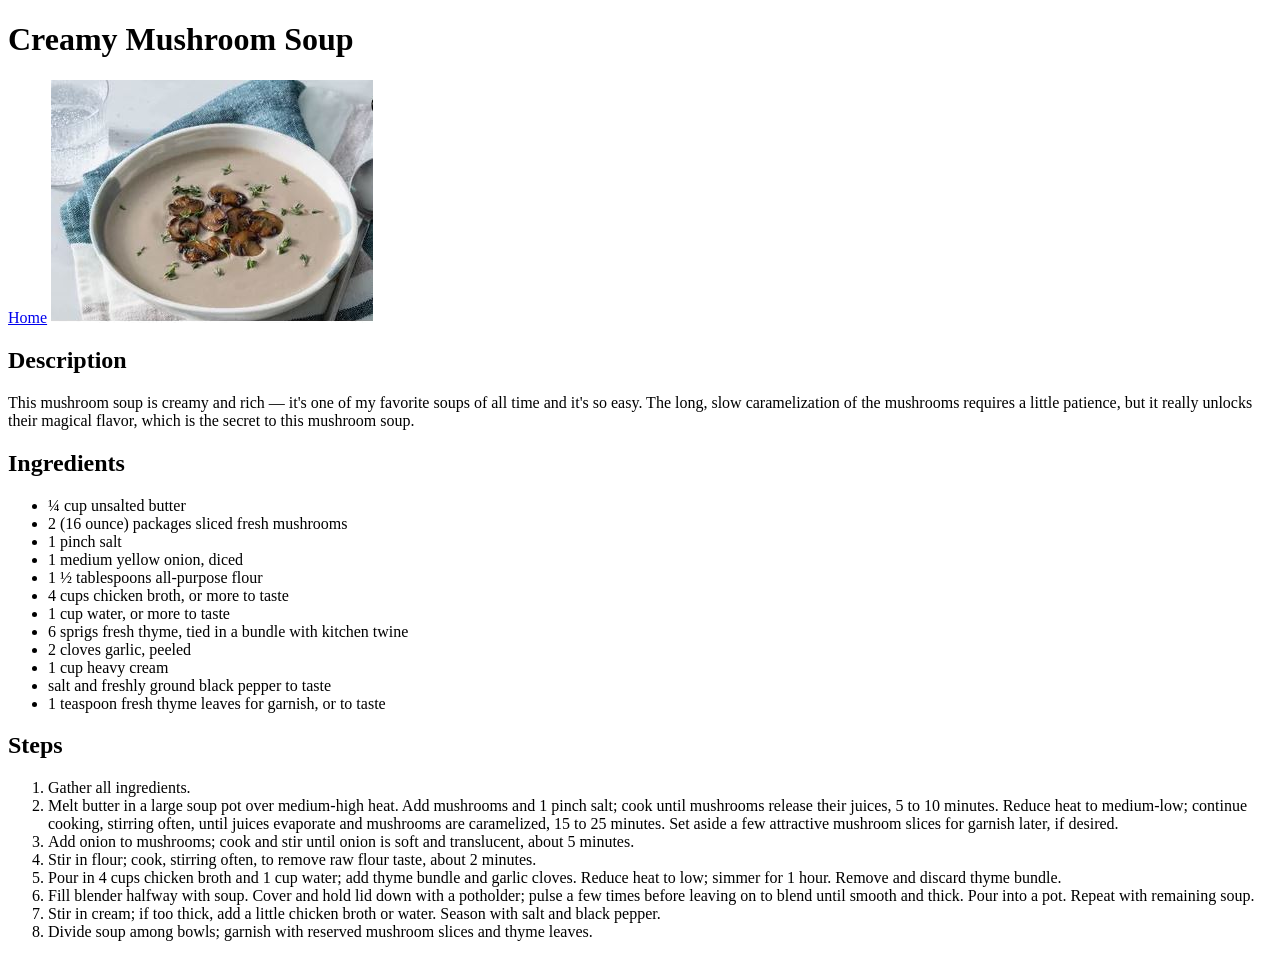
==== recipes/Mushroom_soup.html @ 11ad4291 "Initial commit" ====
<!DOCTYPE html>
<html lang="en">
  <head>
    <meta charset="UTF-8">
    <title>Odin-Recipes</title>
  </head>

  <body>
    <h1>Creamy Mushroom Soup</h1>
    <a href="../index.html">Home</a>
    <img src="mushroom.JPG">
    <h2>Description</h2>
    <p>This mushroom soup is creamy and rich — it's one of my favorite soups of all time and it's so easy. The long, slow caramelization of the mushrooms requires a little patience, but it really unlocks their magical flavor, which is the secret to this mushroom soup.</p>
    <h2>Ingredients</h2>
    <ul>
        <li>¼ cup unsalted butter</li>
        <li>2 (16 ounce) packages sliced fresh mushrooms</li>
        <li>1 pinch salt</li>
        <li>1 medium yellow onion, diced</li>
        <li>1 ½ tablespoons all-purpose flour</li>
        <li>4 cups chicken broth, or more to taste</li>
        <li>1 cup water, or more to taste</li>
        <li>6 sprigs fresh thyme, tied in a bundle with kitchen twine</li>
        <li>2 cloves garlic, peeled</li>
        <li>1 cup heavy cream</li>
        <li>salt and freshly ground black pepper to taste</li>
        <li>1 teaspoon fresh thyme leaves for garnish, or to taste</li>
    </ul>
    <h2>Steps</h2>
    <ol>
        <li>Gather all ingredients.</li>
        <li>Melt butter in a large soup pot over medium-high heat. Add mushrooms and 1 pinch salt; cook until mushrooms release their juices, 5 to 10 minutes. Reduce heat to medium-low; continue cooking, stirring often, until juices evaporate and mushrooms are caramelized, 15 to 25 minutes. Set aside a few attractive mushroom slices for garnish later, if desired.</li>
        <li>Add onion to mushrooms; cook and stir until onion is soft and translucent, about 5 minutes.</li>
        <li>Stir in flour; cook, stirring often, to remove raw flour taste, about 2 minutes.</li>
        <li>Pour in 4 cups chicken broth and 1 cup water; add thyme bundle and garlic cloves. Reduce heat to low; simmer for 1 hour. Remove and discard thyme bundle.</li>
        <li>Fill blender halfway with soup. Cover and hold lid down with a potholder; pulse a few times before leaving on to blend until smooth and thick. Pour into a pot. Repeat with remaining soup.</li>
        <li>Stir in cream; if too thick, add a little chicken broth or water. Season with salt and black pepper.</li>
        <li>Divide soup among bowls; garnish with reserved mushroom slices and thyme leaves.</li>
    </ol>

  </body>
</html>
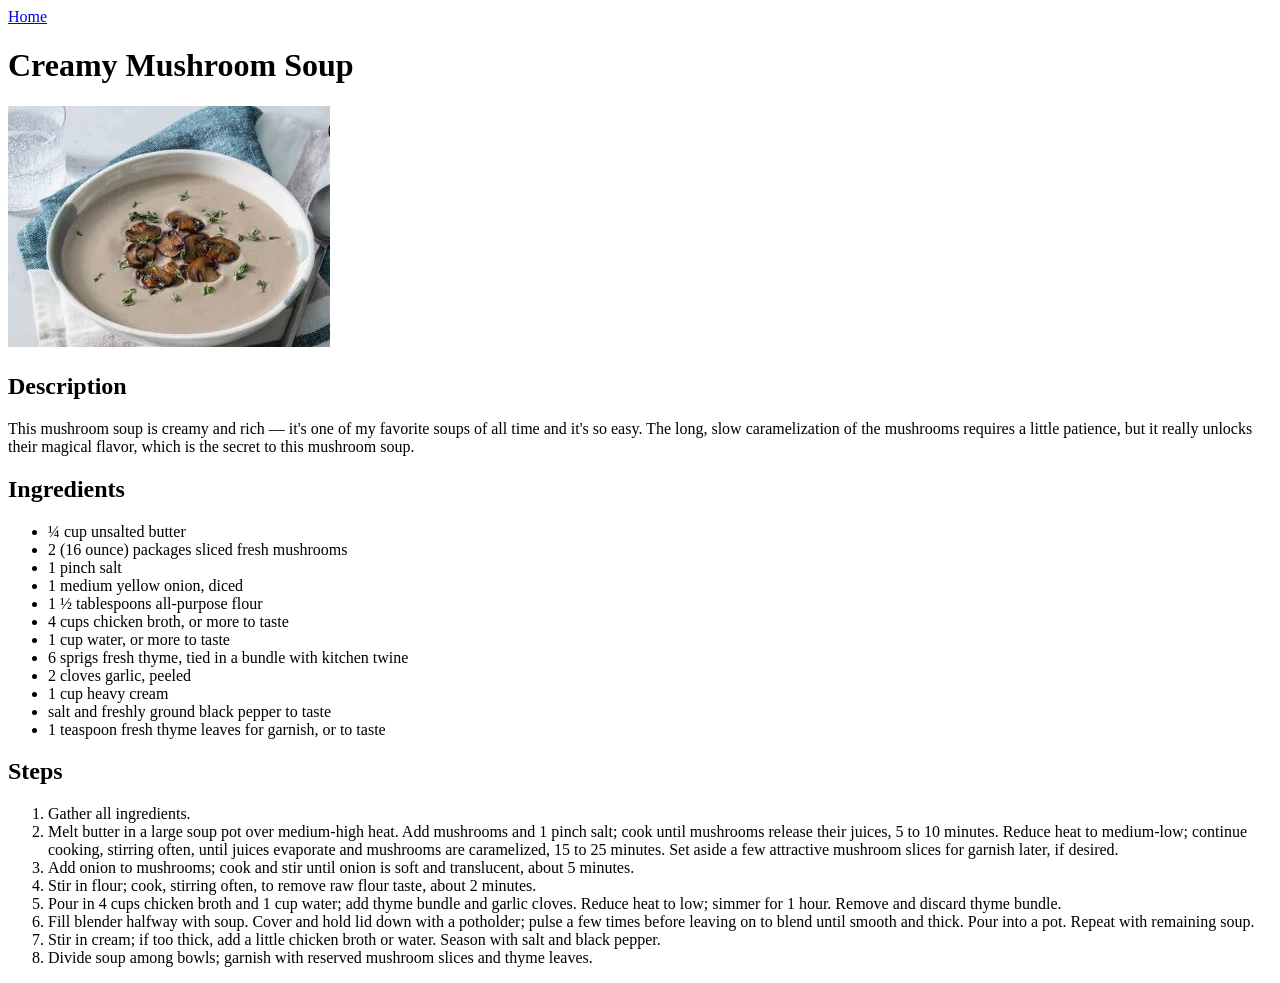
==== commit c96eb724: "Update html page layout and sections" ====
--- a/recipes/Mushroom_soup.html
+++ b/recipes/Mushroom_soup.html
@@ -2,16 +2,23 @@
 <html lang="en">
   <head>
     <meta charset="UTF-8">
+    <meta name="viewport" content="width=device-width, initial-scale=1.0">
     <title>Odin-Recipes</title>
   </head>
 
   <body>
+    <div class="content">
+      <div><a href="../index.html" class="btn">Home</a></div>
     <h1>Creamy Mushroom Soup</h1>
-    <a href="../index.html">Home</a>
-    <img src="mushroom.JPG">
+    <div class="section">
+    <img src="Images/mushroom.JPG">
+    </div>
     <h2>Description</h2>
+    <div class="section">
     <p>This mushroom soup is creamy and rich — it's one of my favorite soups of all time and it's so easy. The long, slow caramelization of the mushrooms requires a little patience, but it really unlocks their magical flavor, which is the secret to this mushroom soup.</p>
+    </div>
     <h2>Ingredients</h2>
+    <div class="section">
     <ul>
         <li>¼ cup unsalted butter</li>
         <li>2 (16 ounce) packages sliced fresh mushrooms</li>
@@ -26,7 +33,9 @@
         <li>salt and freshly ground black pepper to taste</li>
         <li>1 teaspoon fresh thyme leaves for garnish, or to taste</li>
     </ul>
+    </div>
     <h2>Steps</h2>
+    <div class="section">
     <ol>
         <li>Gather all ingredients.</li>
         <li>Melt butter in a large soup pot over medium-high heat. Add mushrooms and 1 pinch salt; cook until mushrooms release their juices, 5 to 10 minutes. Reduce heat to medium-low; continue cooking, stirring often, until juices evaporate and mushrooms are caramelized, 15 to 25 minutes. Set aside a few attractive mushroom slices for garnish later, if desired.</li>
@@ -37,6 +46,7 @@
         <li>Stir in cream; if too thick, add a little chicken broth or water. Season with salt and black pepper.</li>
         <li>Divide soup among bowls; garnish with reserved mushroom slices and thyme leaves.</li>
     </ol>
-
+    </div>
+    </div>
   </body>
 </html>
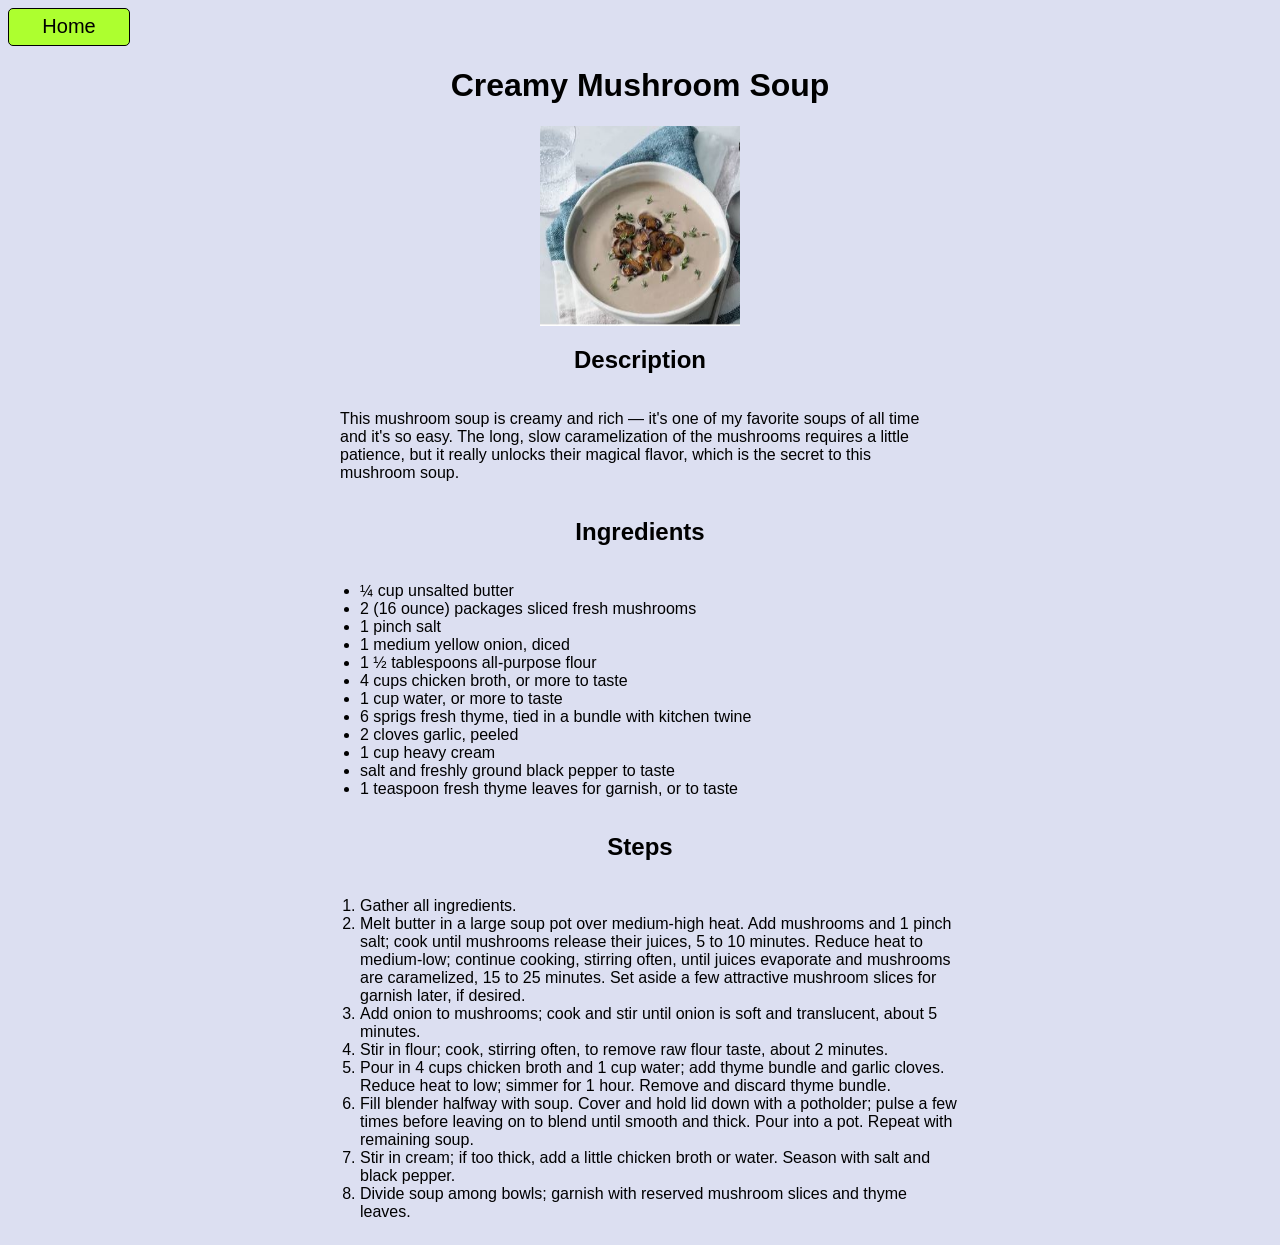
==== commit bb2ff92d: "Add styles.css file" ====
--- a/recipes/Mushroom_soup.html
+++ b/recipes/Mushroom_soup.html
@@ -1,25 +1,29 @@
 <!DOCTYPE html>
 <html lang="en">
-  <head>
-    <meta charset="UTF-8">
-    <meta name="viewport" content="width=device-width, initial-scale=1.0">
-    <title>Odin-Recipes</title>
-  </head>
 
-  <body>
-    <div class="content">
-      <div><a href="../index.html" class="btn">Home</a></div>
+<head>
+  <meta charset="UTF-8">
+  <meta name="viewport" content="width=device-width, initial-scale=1.0">
+  <title>Odin-Recipes</title>
+  <link rel="stylesheet" href="../styles.css">
+</head>
+
+<body>
+  <div class="content">
+    <div><a href="../index.html" class="btn">Home</a></div>
     <h1>Creamy Mushroom Soup</h1>
     <div class="section">
-    <img src="Images/mushroom.JPG">
+      <img src="Images/mushroom.JPG">
     </div>
     <h2>Description</h2>
     <div class="section">
-    <p>This mushroom soup is creamy and rich — it's one of my favorite soups of all time and it's so easy. The long, slow caramelization of the mushrooms requires a little patience, but it really unlocks their magical flavor, which is the secret to this mushroom soup.</p>
+      <p>This mushroom soup is creamy and rich — it's one of my favorite soups of all time and it's so easy. The long,
+        slow caramelization of the mushrooms requires a little patience, but it really unlocks their magical flavor,
+        which is the secret to this mushroom soup.</p>
     </div>
     <h2>Ingredients</h2>
     <div class="section">
-    <ul>
+      <ul>
         <li>¼ cup unsalted butter</li>
         <li>2 (16 ounce) packages sliced fresh mushrooms</li>
         <li>1 pinch salt</li>
@@ -32,21 +36,27 @@
         <li>1 cup heavy cream</li>
         <li>salt and freshly ground black pepper to taste</li>
         <li>1 teaspoon fresh thyme leaves for garnish, or to taste</li>
-    </ul>
+      </ul>
     </div>
     <h2>Steps</h2>
     <div class="section">
-    <ol>
+      <ol>
         <li>Gather all ingredients.</li>
-        <li>Melt butter in a large soup pot over medium-high heat. Add mushrooms and 1 pinch salt; cook until mushrooms release their juices, 5 to 10 minutes. Reduce heat to medium-low; continue cooking, stirring often, until juices evaporate and mushrooms are caramelized, 15 to 25 minutes. Set aside a few attractive mushroom slices for garnish later, if desired.</li>
+        <li>Melt butter in a large soup pot over medium-high heat. Add mushrooms and 1 pinch salt; cook until mushrooms
+          release their juices, 5 to 10 minutes. Reduce heat to medium-low; continue cooking, stirring often, until
+          juices evaporate and mushrooms are caramelized, 15 to 25 minutes. Set aside a few attractive mushroom slices
+          for garnish later, if desired.</li>
         <li>Add onion to mushrooms; cook and stir until onion is soft and translucent, about 5 minutes.</li>
         <li>Stir in flour; cook, stirring often, to remove raw flour taste, about 2 minutes.</li>
-        <li>Pour in 4 cups chicken broth and 1 cup water; add thyme bundle and garlic cloves. Reduce heat to low; simmer for 1 hour. Remove and discard thyme bundle.</li>
-        <li>Fill blender halfway with soup. Cover and hold lid down with a potholder; pulse a few times before leaving on to blend until smooth and thick. Pour into a pot. Repeat with remaining soup.</li>
+        <li>Pour in 4 cups chicken broth and 1 cup water; add thyme bundle and garlic cloves. Reduce heat to low; simmer
+          for 1 hour. Remove and discard thyme bundle.</li>
+        <li>Fill blender halfway with soup. Cover and hold lid down with a potholder; pulse a few times before leaving
+          on to blend until smooth and thick. Pour into a pot. Repeat with remaining soup.</li>
         <li>Stir in cream; if too thick, add a little chicken broth or water. Season with salt and black pepper.</li>
         <li>Divide soup among bowls; garnish with reserved mushroom slices and thyme leaves.</li>
-    </ol>
+      </ol>
     </div>
-    </div>
-  </body>
-</html>
+  </div>
+</body>
+
+</html>
--- a/styles.css
+++ b/styles.css
@@ -0,0 +1,33 @@
+body{
+    background-color: rgb(220, 223, 241);
+    font-size: 16px;
+    font-family: Verdana, Geneva, Tahoma, sans-serif;
+}
+img{
+    height: 200px;
+    width: 200px;
+}
+p, ol, ul{
+    width:600px;   
+}
+a{
+    text-decoration: none;
+}
+h1, h2, .section{
+    display: flex;
+    justify-content: center;
+    align-items: center;
+}
+.btn{
+    font-size: 20px;
+    width: 120px;
+    height:30px;
+    display:block;
+    text-decoration: none;
+    color: black;
+    background-color: greenyellow;
+    border: black 1px solid;
+    border-radius: 5px;
+    text-align: center;
+    padding-top: 6px;
+}
